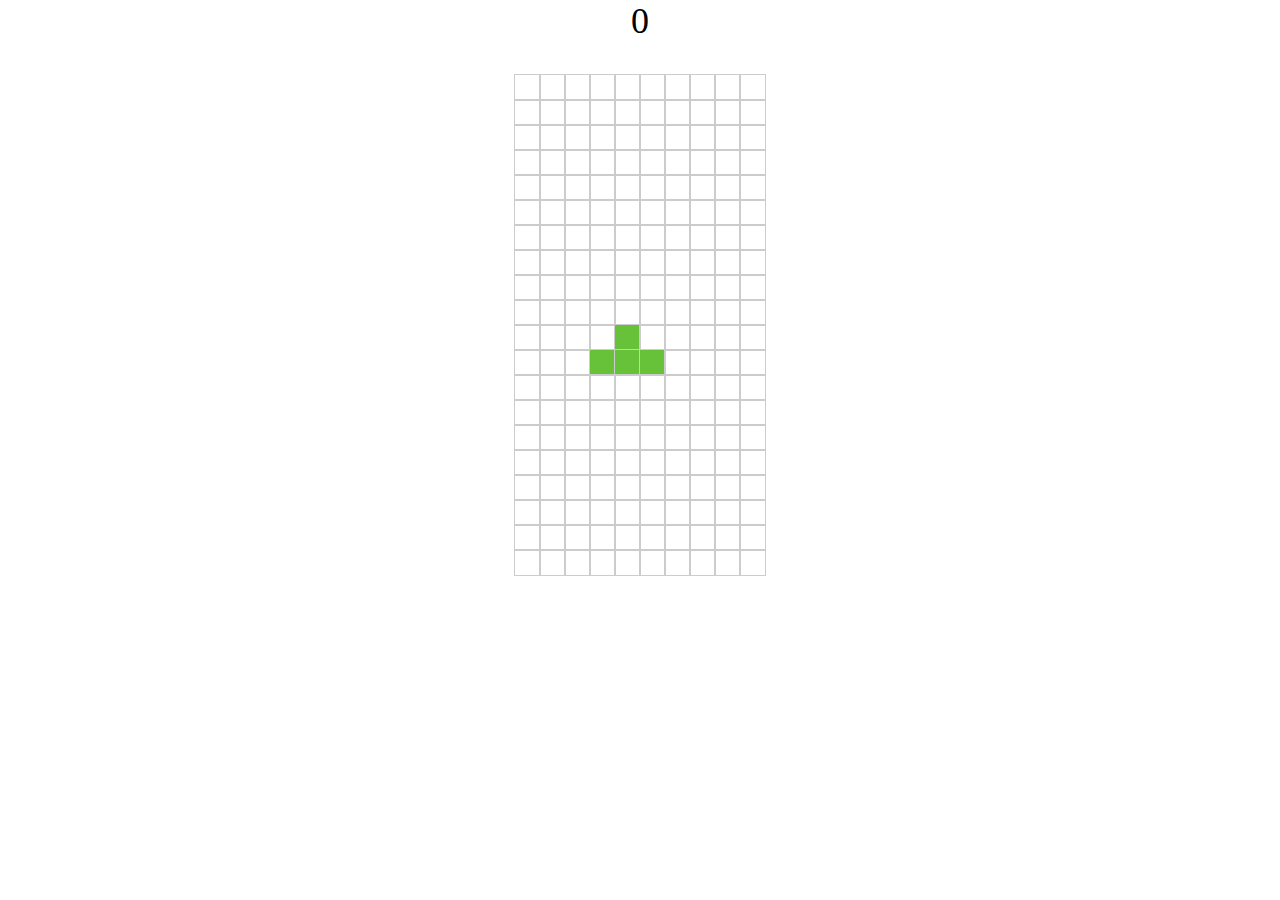
==== Tetris/index.html @ 2ee5fd04 "first commit" ====
<!DOCTYPE html>
<html lang="en">
  <head>
    <meta charset="UTF-8" />
    <meta http-equiv="X-UA-Compatible" content="IE=edge" />
    <meta name="viewport" content="width=device-width, initial-scale=1.0" />
    <title>Tetris</title>
    <link rel="stylesheet" href="css/style.css" />
  </head>
  <body>
    <div class="wrapper">
      <div class="score">0</div>
      <div class="playground">
        <ul></ul>
      </div>
    </div>

    <script src="js/tetris.js"></script>
  </body>
</html>
---- Tetris/css/style.css ----
* {
  margin: 0;
  padding: 0;
}

ul {
  list-style: none;
}

body {
  height: 100%;
  overflow: hidden; /* 넘치는 부분 스크롤 생기지 않게 */
}

.score {
  text-align: center;
  font-size: 36px;
  margin-bottom: 2rem;
}

.playground > ul {
  border: 1px solid #333;
  width: 250px;
  margin: 0 auto;
}

.playground > ul > li {
  width: 100%;
  height: 25px;
}

.playground > ul > li > ul {
  display: flex;
}

.playground > ul > li > ul > li {
  width: 25px;
  height: 25px;
  outline: 1px solid #ccc;
}

.tree {
  background: #67c23a;
}
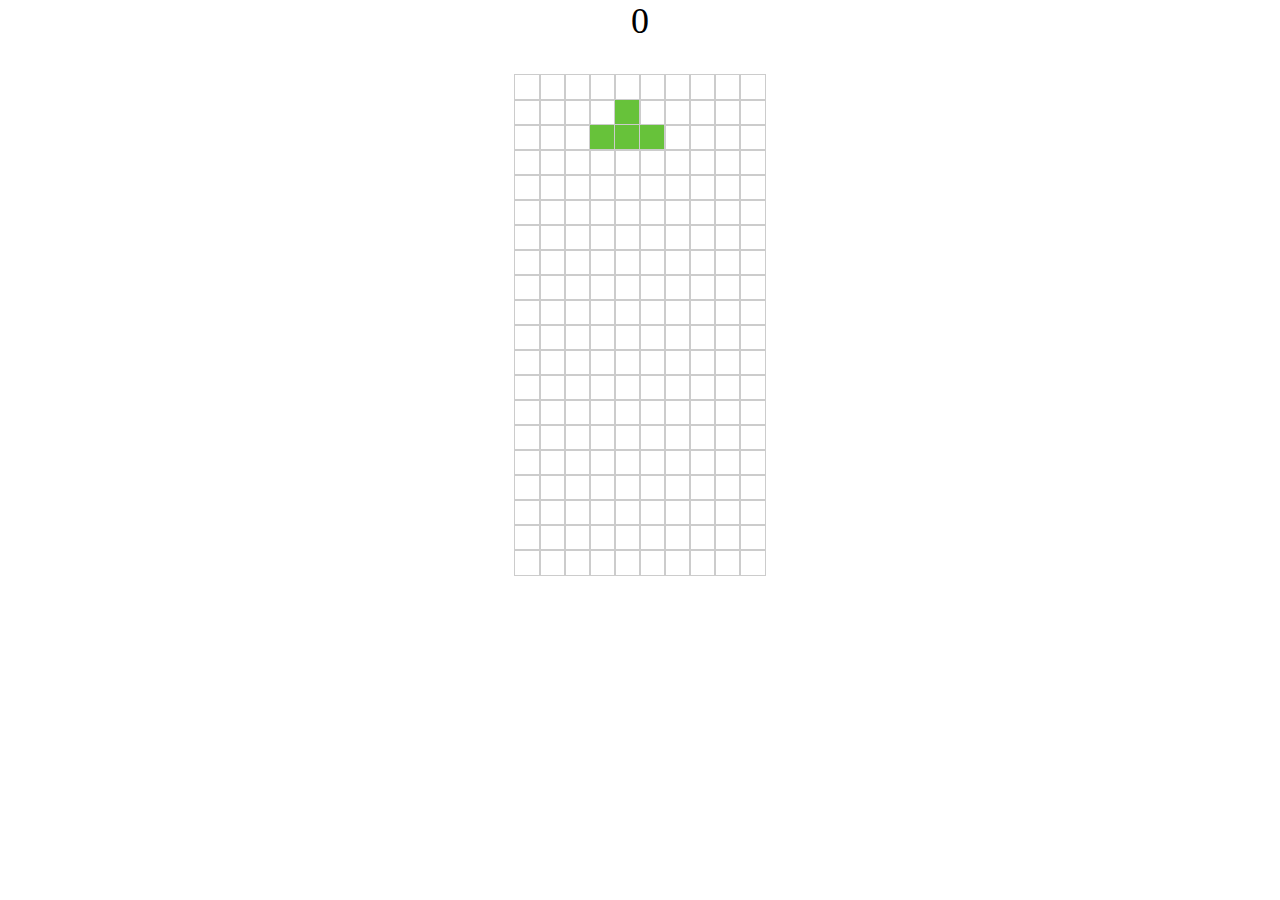
==== commit f39600c4: "finish" ====
--- a/Tetris/index.html
+++ b/Tetris/index.html
@@ -9,12 +9,17 @@
   </head>
   <body>
     <div class="wrapper">
+      <div class="game-text">
+        <span>게임종료</span>
+        <button>다시시작</button>
+      </div>
       <div class="score">0</div>
       <div class="playground">
         <ul></ul>
       </div>
     </div>
 
-    <script src="js/tetris.js"></script>
+    <!--  type="module" 을 작성하면 import문을 사용할 수 있다. -->
+    <script src="js/tetris.js" type="module"></script>
   </body>
 </html>
--- a/Tetris/css/style.css
+++ b/Tetris/css/style.css
@@ -10,6 +10,28 @@
 body {
   height: 100%;
   overflow: hidden; /* 넘치는 부분 스크롤 생기지 않게 */
+}
+
+.game-text {
+  display: none;
+  justify-content: center;
+  align-items: center;
+  flex-direction: column;
+  position: fixed;
+  width: 100%;
+  height: 100%;
+  background: rgba(0, 0, 0, 0.7);
+  left: 0;
+  top: 0;
+  color: #fff;
+  font-size: 50px;
+}
+.game-text > button {
+  padding: 0.5rem 1rem;
+  color: #fff;
+  background: salmon;
+  border: none;
+  cursor: pointer;
 }
 
 .score {
@@ -42,3 +64,18 @@
 .tree {
   background: #67c23a;
 }
+.bar {
+  background: salmon;
+}
+.square {
+  background: rgb(75, 163, 193);
+}
+.zee {
+  background: #e6a23c;
+}
+.elLeft {
+  background: #8e44ad;
+}
+.elRight {
+  background: #16a085;
+}
